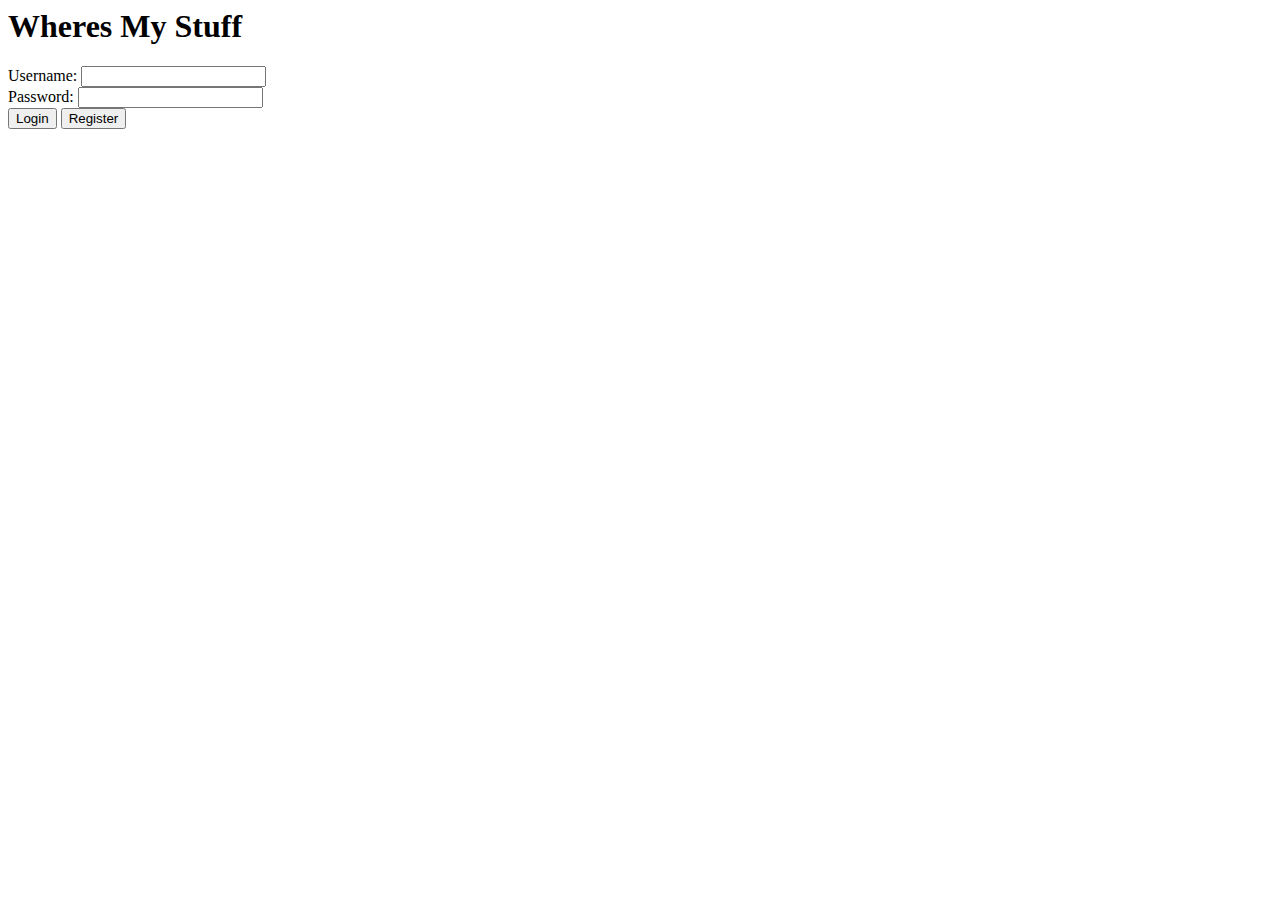
==== web-client/loginPage.html @ 3d429f6a "Web Client" ====
<html>
  <head>
            <script src="jquery-3.2.1.js"></script> 
    </head>
    <body>
      <div class="container">
  <h1>Wheres My Stuff</h1>
  <form action="/action_page.php">
  Username: <input type="text" id="userName" name="userName"><br>
  Password: <input type="text" id="passWord" name="passWord"><br>
  <!-- <input type="Login" value="Submit"> -->
  <button id= "loginButton" type="button">Login</button>
  <button id= "registerButton" type="button">Register</button>
</form>
</div>
      </body>
    <script type = "text/javascript">
$(document).ready(function(){
      document.getElementById("registerButton").onclick = function () {
        location.href = "registrationPage.html";
      };
    document.getElementById("loginButton").onclick = function () {
      var displayMessage = true;
      $.each(localStorage, function(key, value){
      if (document.getElementById("userName").value == key && document.getElementById("passWord").value == value) {
        displayMessage = false;
            location.href = "mainPage.html"
          }
      });
      if (displayMessage == true) {
              alert("Incorrect username or password.");
      }
      };
})
  </script>
<html>
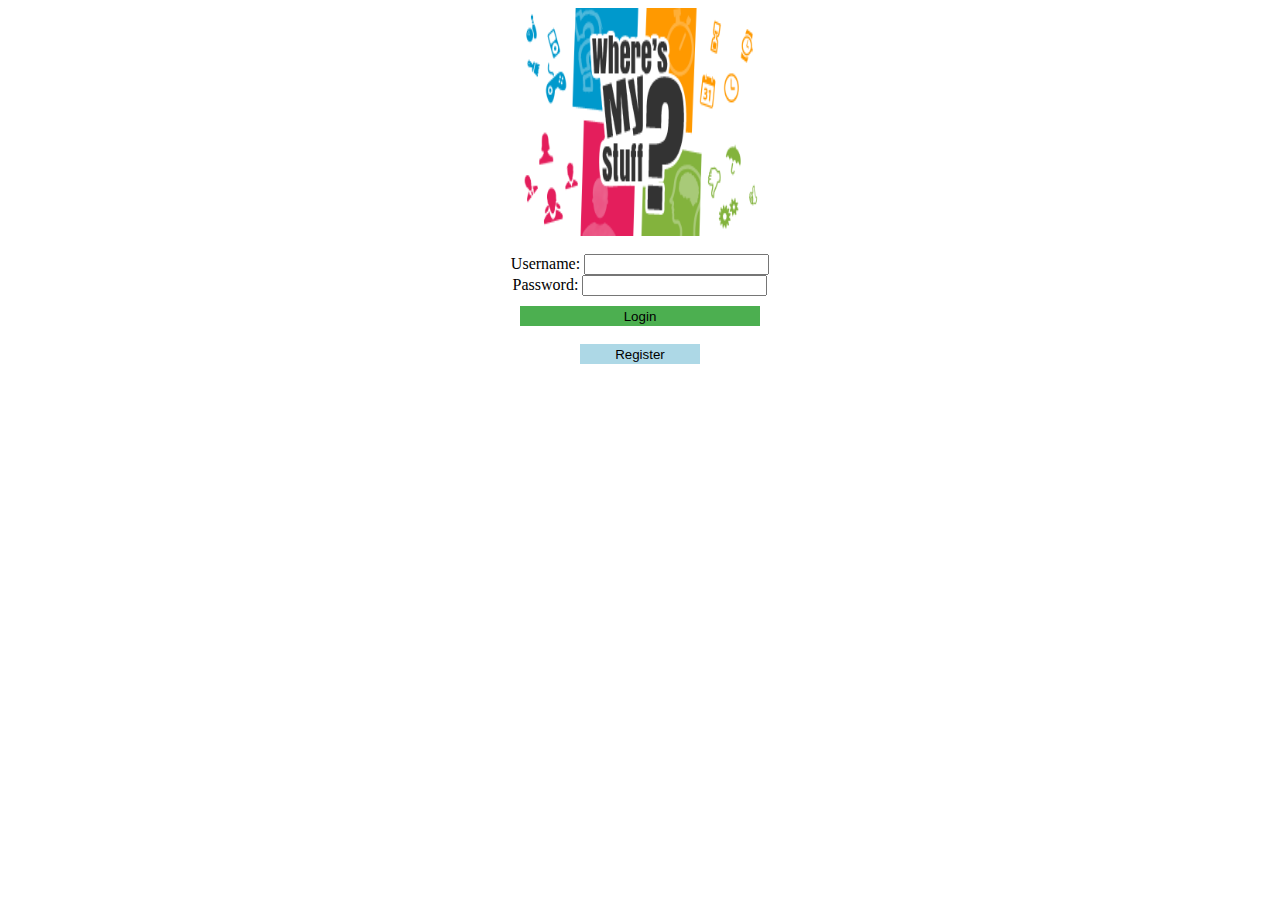
==== commit 9adfb95f: "style" ====
--- a/web-client/loginPage.html
+++ b/web-client/loginPage.html
@@ -3,14 +3,17 @@
             <script src="jquery-3.2.1.js"></script> 
     </head>
     <body>
-      <div class="container">
-  <h1>Wheres My Stuff</h1>
+      <div align= "center" class="container">
+  <img src="Image.png" alt="WheresMyStuffImage" style="width:240px;height:228px;">
+  <br> <br>
   <form action="/action_page.php">
   Username: <input type="text" id="userName" name="userName"><br>
   Password: <input type="text" id="passWord" name="passWord"><br>
   <!-- <input type="Login" value="Submit"> -->
-  <button id= "loginButton" type="button">Login</button>
-  <button id= "registerButton" type="button">Register</button>
+  <div style ="margin-top: 10px">
+  <button id= "loginButton" type="button" style="height:20px;width:240px; background-color: #4CAF50;     border: none;">Login</button> <br> <br>
+  <button id= "registerButton" style="height:20px;width:120px; background-color: lightblue; border: none;" type="button">Register</button>
+  </div>
 </form>
 </div>
       </body>
